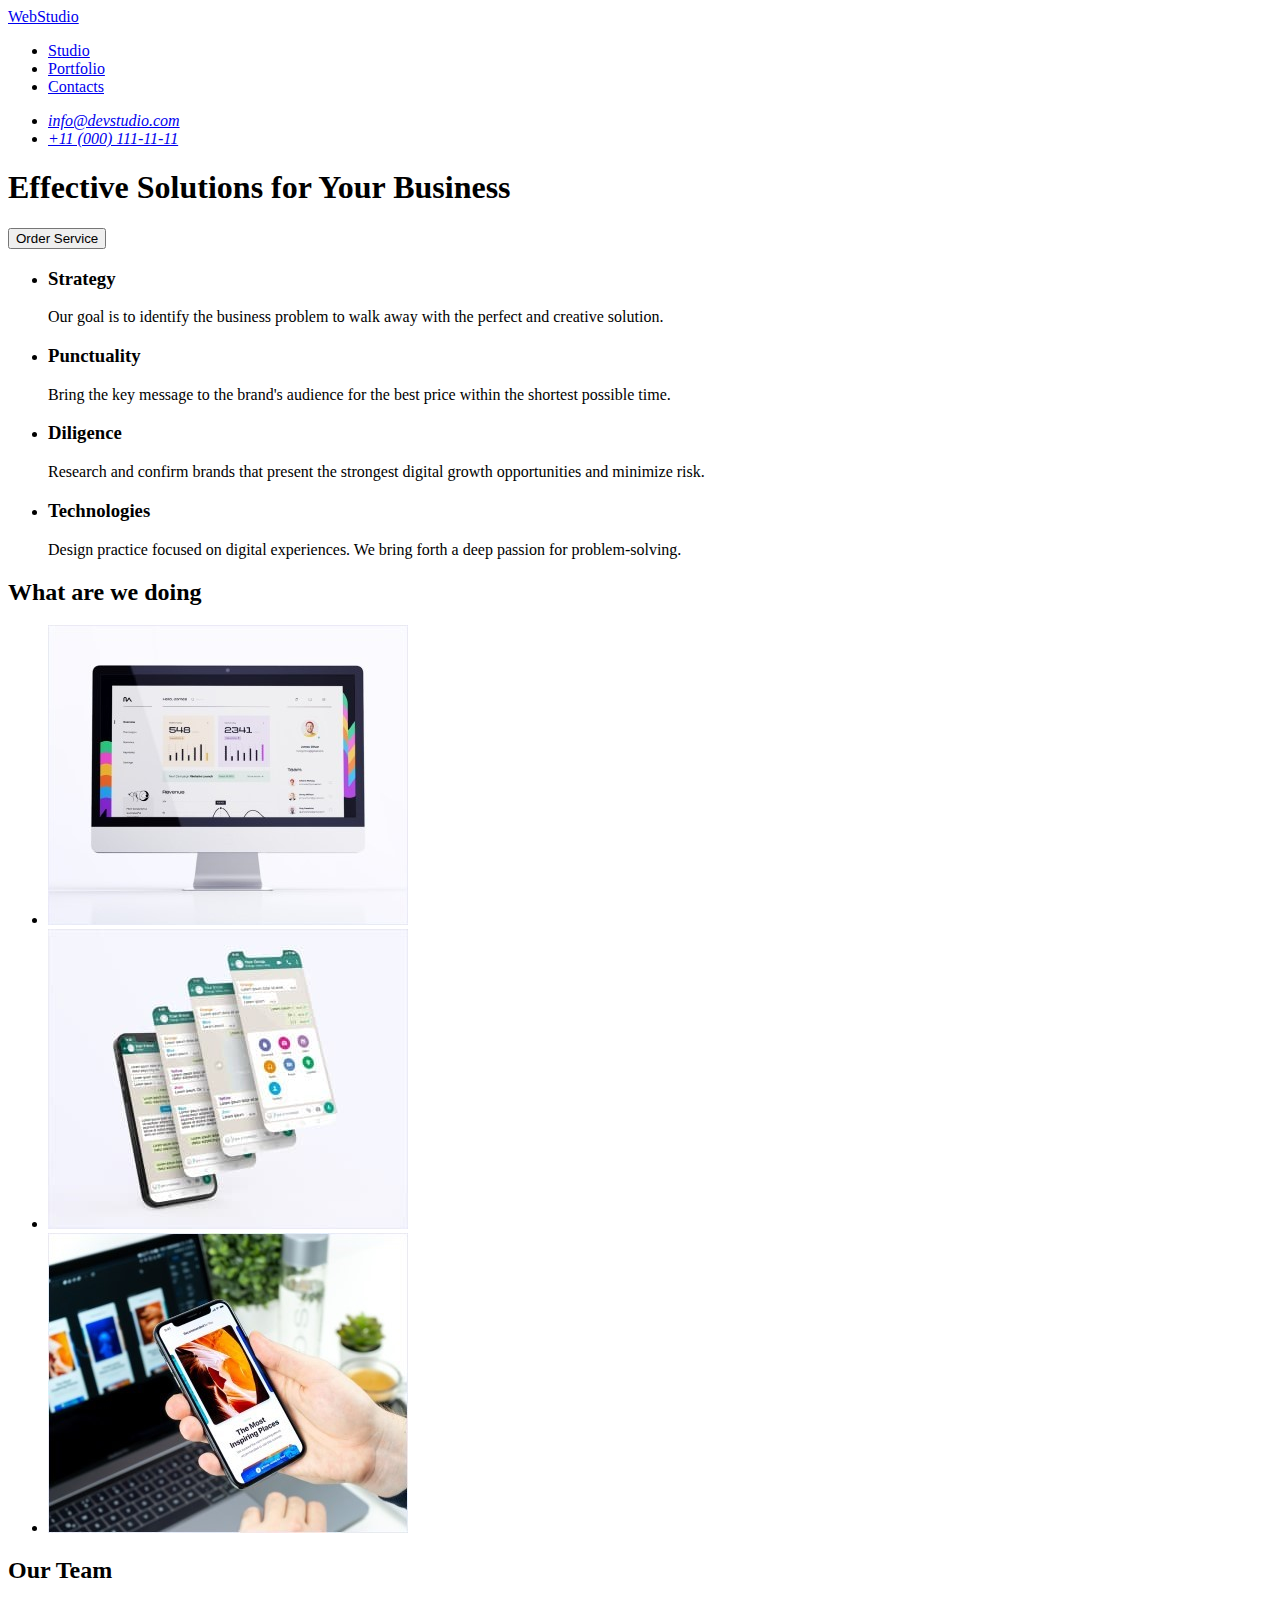
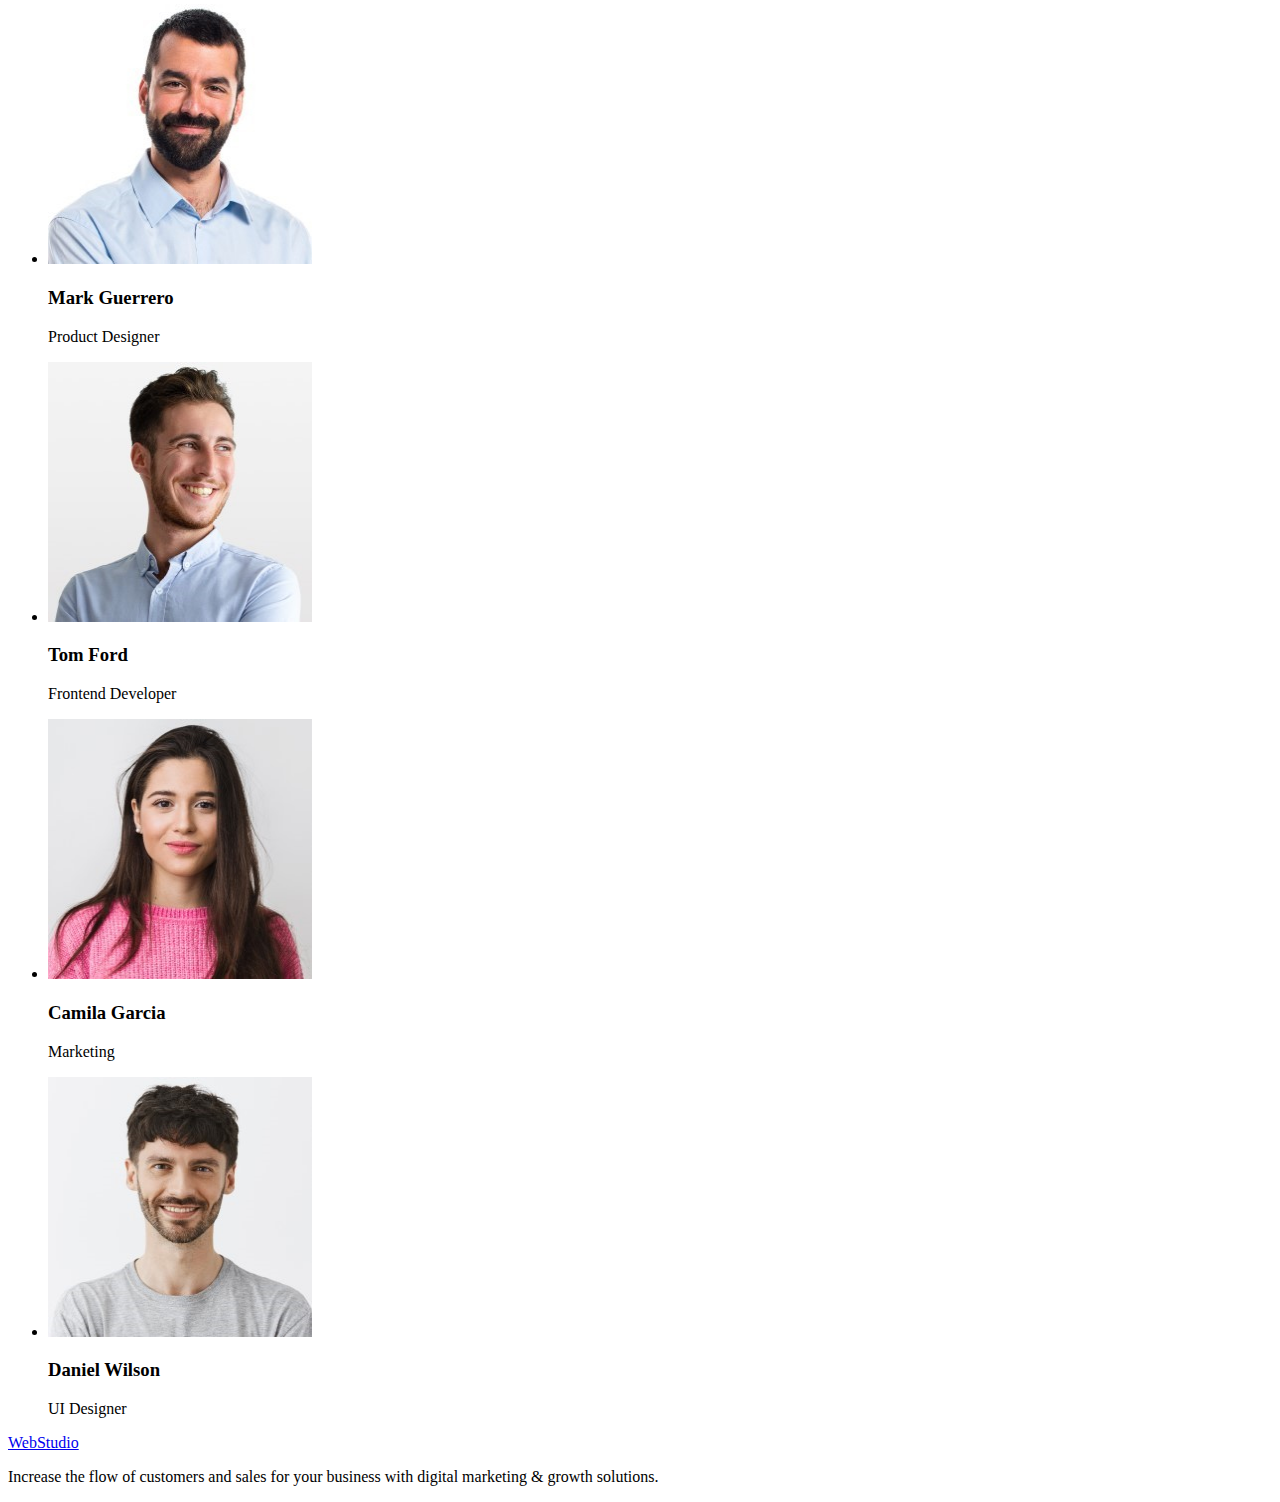
==== index.html @ 4c4ea01d "Initial commit" ====
<!DOCTYPE html>
<html lang="en">
  <head>
    <meta charset="UTF-8" />
    <meta http-equiv="X-UA-Compatible" content="IE=edge" />
    <meta name="viewport" content="width=device-width, initial-scale=1.0" />
    <title>Web Studio</title>
  </head>
  <body>
    <header>
      <nav>
        <a href="./index.html">WebStudio</a>
        <ul>
          <li><a href="Studio">Studio</a></li>
          <li><a href="Portfolio">Portfolio</a></li>
          <li><a href="Contacts">Contacts</a></li>
        </ul>
      </nav>
      <address>
        <ul>
          <li>
            <a href="mailto:info@devstudio.com">info@devstudio.com</a>
          </li>
          <li>
            <a href="tel:+110001111111">+11 (000) 111-11-11</a>
          </li>
        </ul>
      </address>
    </header>
    <main>
      <section>
        <h1>Effective Solutions for Your Business</h1>
        <button type="button">Order Service</button>
      </section>
      <section>
        <h2 hidden>features</h2>
        <ul>
          <li>
            <h3>Strategy</h3>
            <p>
              Our goal is to identify the business problem to walk away with the perfect and
              creative solution.
            </p>
          </li>
          <li>
            <h3>Punctuality</h3>
            <p>
              Bring the key message to the brand's audience for the best price within the shortest
              possible time.
            </p>
          </li>
          <li>
            <h3>Diligence</h3>
            <p>
              Research and confirm brands that present the strongest digital growth opportunities
              and minimize risk.
            </p>
          </li>
          <li>
            <h3>Technologies</h3>
            <p>
              Design practice focused on digital experiences. We bring forth a deep passion for
              problem-solving.
            </p>
          </li>
        </ul>
      </section>
      <section>
        <h2>What are we doing</h2>
        <ul>
          <li>
            <img src="./images/wedoing/we_doing1.jpg" alt="computer" width="360" height="300" />
          </li>
          <li>
            <img src="./images/wedoing/we_doing2.jpg" alt="phone" width="360" height="300" />
          </li>
          <li>
            <img
              src="./images/wedoing/we_doing3.jpg"
              alt="phone computer"
              width="360"
              height="300"
            />
          </li>
        </ul>
      </section>
      <section>
        <h2>Our Team</h2>
        <ul>
          <li>
            <img src="./images/team/mark.jpg" alt="mark" width="264" height="260" />
            <h3>Mark Guerrero</h3>
            <p>Product Designer</p>
          </li>
          <li>
            <img src="./images/team/tom.jpg" alt="tom" width="264" height="260" />
            <h3>Tom Ford</h3>
            <p>Frontend Developer</p>
          </li>
          <li>
            <img src="./images/team/camila.jpg" alt="camila" width="264" height="260" />
            <h3>Camila Garcia</h3>
            <p>Marketing</p>
          </li>
          <li>
            <img src="./images/team/daniel.jpg" alt="daniel" width="264" height="260" />
            <h3>Daniel Wilson</h3>
            <p>UI Designer</p>
          </li>
        </ul>
      </section>
    </main>
    <footer>
      <a href="./index.html">WebStudio</a>
      <p>
        Increase the flow of customers and sales for your business with digital marketing & growth
        solutions.
      </p>
    </footer>
  </body>
</html>
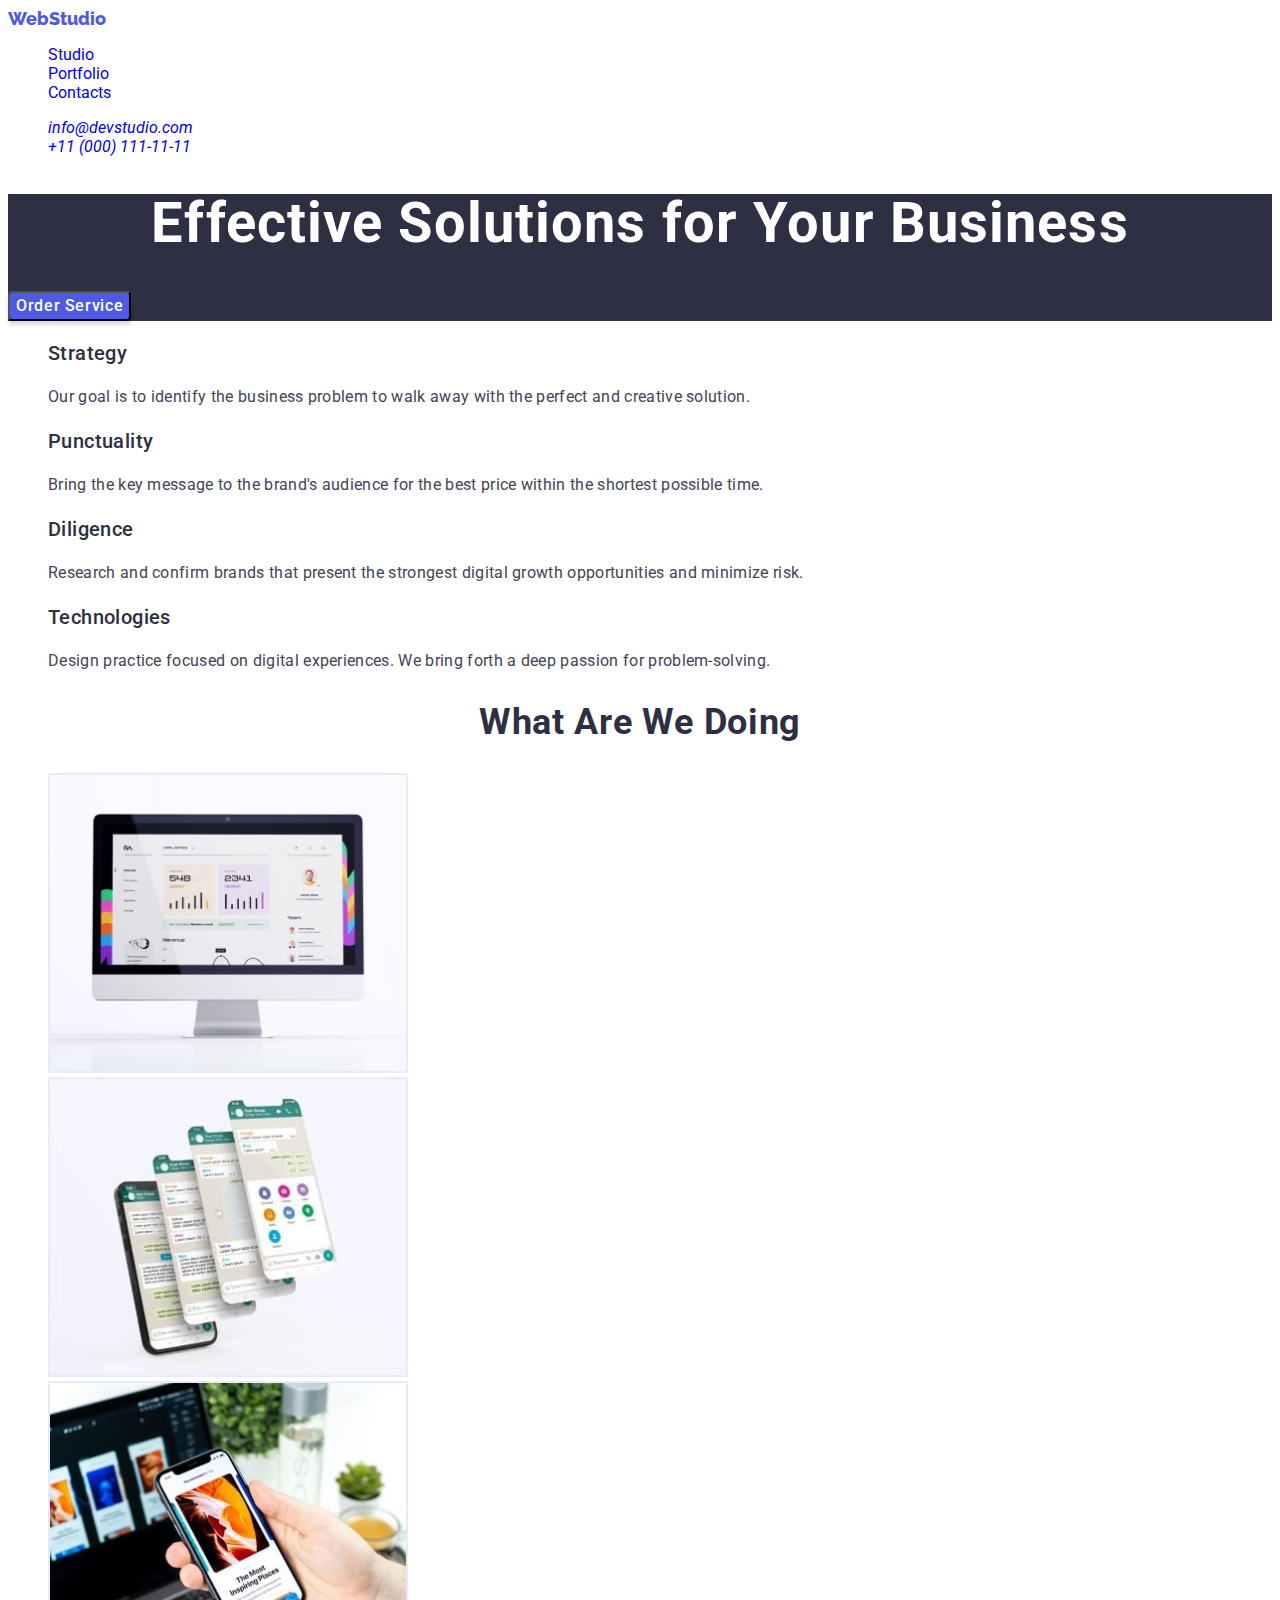
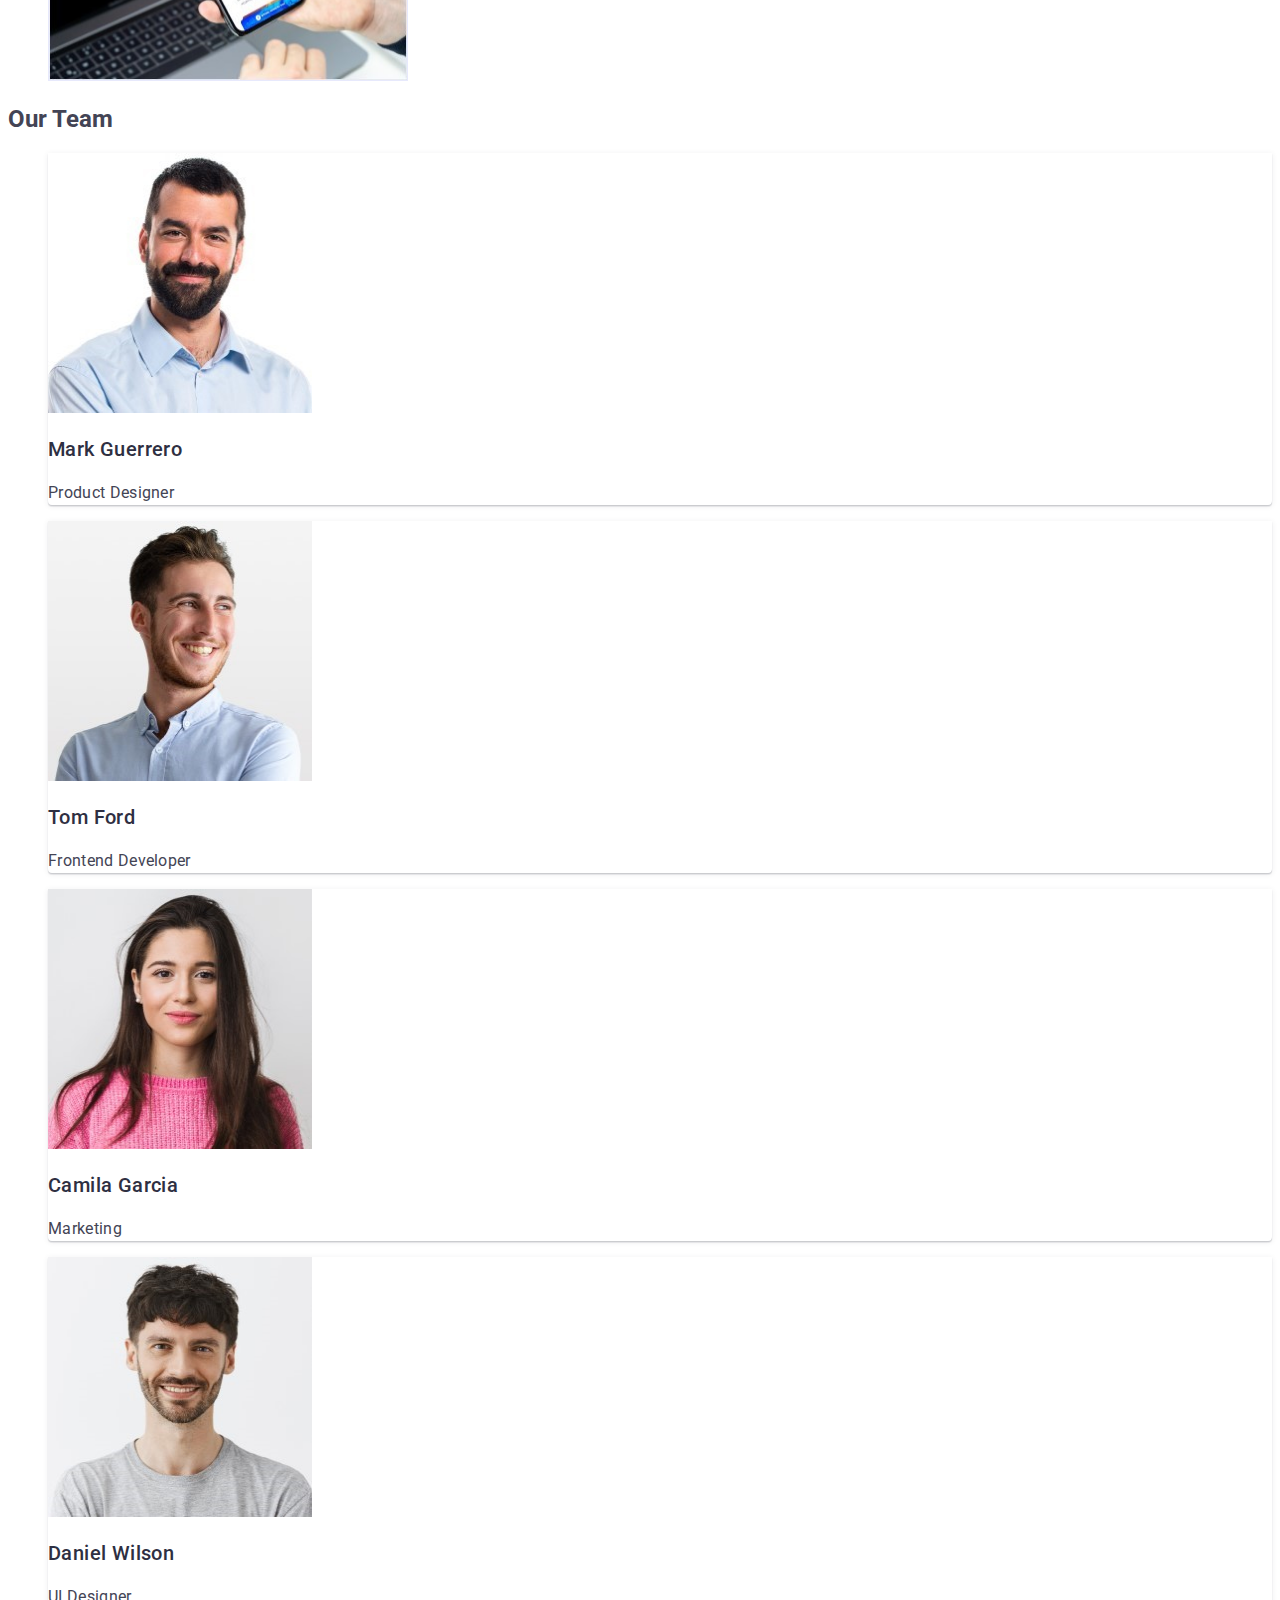
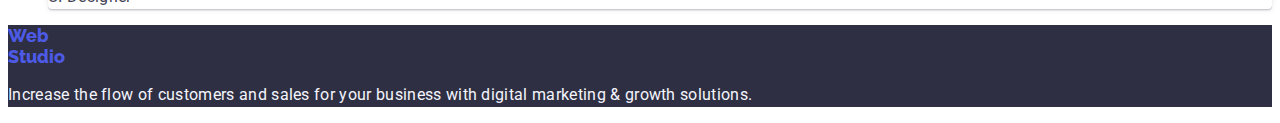
==== commit 1518e1ab: "summary" ====
--- a/index.html
+++ b/index.html
@@ -5,77 +5,102 @@
     <meta http-equiv="X-UA-Compatible" content="IE=edge" />
     <meta name="viewport" content="width=device-width, initial-scale=1.0" />
     <title>Web Studio</title>
+    <link rel="preconnect" href="https://fonts.googleapis.com" />
+    <link rel="preconnect" href="https://fonts.gstatic.com" crossorigin />
+    <link
+      href="https://fonts.googleapis.com/css2?family=Raleway:wght@800&family=Roboto:wght@400;500;700&display=swap"
+      rel="stylesheet"
+    />
+    <link rel="stylesheet" href="./css/styles.css" />
   </head>
   <body>
-    <header>
-      <nav>
-        <a href="./index.html">WebStudio</a>
-        <ul>
-          <li><a href="Studio">Studio</a></li>
-          <li><a href="Portfolio">Portfolio</a></li>
-          <li><a href="Contacts">Contacts</a></li>
+    <!-- header -->
+    <header class="page-header">
+      <nav class="page-navigation">
+        <a class="logo link" href="./index.html">WebStudio</a>
+        <ul class="menu list">
+          <li class="menu-item"><a class="menu-link link" href="Studio">Studio</a></li>
+          <li class="menu-item"><a class="menu-link link" href="Portfolio">Portfolio</a></li>
+          <li class="menu-item"><a class="menu-link link" href="Contacts">Contacts</a></li>
         </ul>
       </nav>
       <address>
-        <ul>
+        <ul class="list">
           <li>
-            <a href="mailto:info@devstudio.com">info@devstudio.com</a>
+            <a class="contact-email link" href="mailto:info@devstudio.com">info@devstudio.com</a>
           </li>
           <li>
-            <a href="tel:+110001111111">+11 (000) 111-11-11</a>
+            <a class="contact-tel link" href="tel:+110001111111">+11 (000) 111-11-11</a>
           </li>
         </ul>
       </address>
     </header>
+
     <main>
+      <!-- hero section -->
+      <section class="hero-text">
+        <h1 class="main-text">Effective Solutions for Your Business</h1>
+        <button class="order-btn" type="button">Order Service</button>
+      </section>
+      <!-- section 1 -->
       <section>
-        <h1>Effective Solutions for Your Business</h1>
-        <button type="button">Order Service</button>
-      </section>
-      <section>
-        <h2 hidden>features</h2>
-        <ul>
+        <h2 class="title" hidden>features</h2>
+        <ul class="list">
           <li>
-            <h3>Strategy</h3>
-            <p>
+            <h3 class="feature-name">Strategy</h3>
+            <p class="feature-descr">
               Our goal is to identify the business problem to walk away with the perfect and
               creative solution.
             </p>
           </li>
           <li>
-            <h3>Punctuality</h3>
-            <p>
+            <h3 class="feature-name">Punctuality</h3>
+            <p class="feature-descr">
               Bring the key message to the brand's audience for the best price within the shortest
               possible time.
             </p>
           </li>
           <li>
-            <h3>Diligence</h3>
-            <p>
+            <h3 class="feature-name">Diligence</h3>
+            <p class="feature-descr">
               Research and confirm brands that present the strongest digital growth opportunities
               and minimize risk.
             </p>
           </li>
           <li>
-            <h3>Technologies</h3>
-            <p>
+            <h3 class="feature-name">Technologies</h3>
+            <p class="feature-descr">
               Design practice focused on digital experiences. We bring forth a deep passion for
               problem-solving.
             </p>
           </li>
         </ul>
       </section>
+      <!-- section 2 -->
       <section>
-        <h2>What are we doing</h2>
-        <ul>
+        <h2 class="title">What are we doing</h2>
+        <ul class="list">
           <li>
-            <img src="./images/wedoing/we_doing1.jpg" alt="computer" width="360" height="300" />
-          </li>
-          <li>
-            <img src="./images/wedoing/we_doing2.jpg" alt="phone" width="360" height="300" />
+            <img
+              class="card-item-style"
+              src="./images/wedoing/we_doing1.jpg"
+              alt="computer"
+              width="360"
+              height="300"
+            />
           </li>
           <li>
             <img
+              class="card-item-style"
+              src="./images/wedoing/we_doing2.jpg"
+              alt="phone"
+              width="360"
+              height="300"
+            />
+          </li>
+          <li>
+            <img
+              class="card-item-style"
               src="./images/wedoing/we_doing3.jpg"
               alt="phone computer"
               width="360"
@@ -84,35 +109,39 @@
           </li>
         </ul>
       </section>
+      <!-- section 3 -->
       <section>
         <h2>Our Team</h2>
-        <ul>
-          <li>
+        <ul class="list">
+          <li class="team">
             <img src="./images/team/mark.jpg" alt="mark" width="264" height="260" />
-            <h3>Mark Guerrero</h3>
-            <p>Product Designer</p>
+            <h3 class="team-name">Mark Guerrero</h3>
+            <p class="team-position">Product Designer</p>
           </li>
-          <li>
+          <li class="team">
             <img src="./images/team/tom.jpg" alt="tom" width="264" height="260" />
-            <h3>Tom Ford</h3>
-            <p>Frontend Developer</p>
+            <h3 class="team-name">Tom Ford</h3>
+            <p class="team-position">Frontend Developer</p>
           </li>
-          <li>
+          <li class="team">
             <img src="./images/team/camila.jpg" alt="camila" width="264" height="260" />
-            <h3>Camila Garcia</h3>
-            <p>Marketing</p>
+            <h3 class="team-name">Camila Garcia</h3>
+            <p class="team-position">Marketing</p>
           </li>
-          <li>
+          <li class="team">
             <img src="./images/team/daniel.jpg" alt="daniel" width="264" height="260" />
-            <h3>Daniel Wilson</h3>
-            <p>UI Designer</p>
+            <h3 class="team-name">Daniel Wilson</h3>
+            <p class="team-position">UI Designer</p>
           </li>
         </ul>
       </section>
     </main>
-    <footer>
-      <a href="./index.html">WebStudio</a>
-      <p>
+    <!-- footer -->
+    <footer class="footer-style">
+      <a class="logo link" href="./index.html"
+        >Web<span class="logo-part-secondary link"></span>Studio</a
+      >
+      <p class="footer-content">
         Increase the flow of customers and sales for your business with digital marketing & growth
         solutions.
       </p>
--- a/css/styles.css
+++ b/css/styles.css
@@ -0,0 +1,228 @@
+.list {
+  list-style: none;
+}
+
+.link {
+  text-decoration: none;
+}
+
+button {
+  cursor: pointer;
+  font-family: inherit;
+}
+
+:root {
+  --font-family: 'Roboto', sans-serif;
+  --secondary-font-family: 'Raleway', sans-serif;
+  --main-color: #ffffff;
+  --primary-background-color-theme-dark: #2e2f42;
+  --accent-color: #404bbf;
+  --primary-text-color-theme-dark: #434455;
+  --btn-border-color: #9747ff;
+  --secondary-text-color-theme-light: #f4f4fd;
+  --btn-border-color-light: #e7e9fc;
+  --secondary-text-color-theme-dark: #4d5ae5;
+}
+body {
+  font-family: var(--font-family);
+  color: var(--primary-text-color-theme-dark);
+  background-color: var(--main-color);
+}
+
+/* Header */
+/* Logo */
+.logo {
+  font-family: 'Raleway', sans-serif;
+  font-weight: 800;
+  font-size: 18px;
+  line-height: 1.17;
+  color: var(--secondary-text-color-theme-dark);
+}
+.logo-part {
+  font-family: 'Raleway', sans-serif;
+  font-weight: 800;
+  font-size: 18px;
+  line-height: 1.17;
+  color: var(--primary-background-color-theme-dark);
+}
+.menu-list-item {
+  font-weight: 500;
+  font-size: 16px;
+  line-height: 1.5;
+  letter-spacing: 0.02em;
+  color: var(--primary-background-color-theme-dark);
+  box-sizing: border-box;
+  width: 110px;
+  height: 164px;
+  border: 1px dashed var(--btn-border-color);
+  border-radius: 5px;
+}
+.menu-list-item:hover,
+.menu-list-item:focus {
+  color: var(--accent-color);
+}
+.contact-item-list {
+  font-style: normal;
+}
+.contact-item {
+  font-style: normal;
+  font-weight: 400;
+  font-size: 16px;
+  line-height: 1.5;
+  letter-spacing: 0.02em;
+  color: var(--primary-text-color-theme-dark);
+  box-sizing: border-box;
+  width: 193px;
+  height: 108px;
+  border: 1px dashed var(--btn-border-color);
+  border-radius: 5px;
+}
+.contact-item:hover,
+.contact-item:focus {
+  color: var(--accent-color);
+}
+
+/* Main Studio*/
+.hero-text {
+  background-color: var(--primary-background-color-theme-dark);
+}
+.main-text {
+  font-weight: 700;
+  font-size: 56px;
+  line-height: 1.07;
+  text-align: center;
+  letter-spacing: 0.02em;
+  color: var(--main-color);
+}
+.order-btn {
+  font-family: inherit;
+  font-weight: 500;
+  font-size: 16px;
+  line-height: 1.5;
+  display: flex;
+  align-items: center;
+  letter-spacing: 0.04em;
+  color: var(--main-color);
+  background-color: var(--secondary-text-color-theme-dark);
+  box-shadow: 0px 4px 4px rgba(0, 0, 0, 0.15);
+  border-radius: 4px;
+}
+.order-btn:hover,
+.order-btn:focus {
+  background-color: var(--accent-color);
+}
+/* Section 1 */
+.feature-name {
+  font-weight: 500;
+  font-size: 20px;
+  line-height: 1.2;
+  letter-spacing: 0.02em;
+  color: var(--primary-background-color-theme-dark);
+}
+.feature-descr {
+  font-size: 16px;
+  line-height: 1.5;
+  letter-spacing: 0.02em;
+  color: var(--primary-text-color-theme-dark);
+}
+
+/* Section 2 */
+.team-card {
+  background-color: var(--secondary-text-color-theme-light);
+}
+.title {
+  font-weight: 700;
+  font-size: 36px;
+  line-height: 1.11;
+  text-align: center;
+  letter-spacing: 0.02em;
+  text-transform: capitalize;
+  color: var(--primary-background-color-theme-dark);
+}
+.card-item-style {
+  box-sizing: border-box;
+  border: 1px solid var(--btn-border-color-light);
+}
+
+/* Section 3 */
+.team {
+  background-color: var(--main-color);
+  box-shadow: 0px 1px 6px rgba(46, 47, 66, 0.08), 0px 1px 1px rgba(46, 47, 66, 0.16),
+    0px 2px 1px rgba(46, 47, 66, 0.08);
+  border-radius: 0px 0px 4px 4px;
+}
+.team-name {
+  font-weight: 500;
+  font-size: 20px;
+  line-height: 1.2;
+  letter-spacing: 0.02em;
+  color: var(--primary-background-color-theme-dark);
+}
+.team-position {
+  font-size: 16px;
+  line-height: 1.5;
+  letter-spacing: 0.02em;
+  color: var(--primary-text-color-theme-dark);
+}
+
+/* Footer */
+.footer-style {
+  background-color: var(--primary-background-color-theme-dark);
+}
+.footer-content {
+  font-weight: 400;
+  font-size: 16px;
+  line-height: 1.5;
+  letter-spacing: 0.02em;
+  color: var(--secondary-text-color-theme-light);
+}
+.logo-part-secondary {
+  font-family: 'Raleway';
+  font-weight: 800;
+  font-size: 18px;
+  line-height: 1.17;
+  display: flex;
+  align-items: center;
+  letter-spacing: 0.03em;
+  text-transform: uppercase;
+  color: var(--secondary-text-color-theme-light);
+}
+/* Main portfolio */
+
+.main-nav {
+  font-weight: 500;
+  font-size: 16px;
+  line-height: 1.5;
+  display: flex;
+  align-items: center;
+  text-align: center;
+  letter-spacing: 0.04em;
+  color: var(--secondary-text-color-theme-dark);
+  box-sizing: border-box;
+  background-color: var(--secondary-text-color-theme-light);
+  border: 1px solid var(--btn-border-color-light);
+  border-radius: 4px;
+}
+.first-nav-btn:hover,
+.first-nav-btn:focus {
+  background-color: var(--accent-color);
+  color: var(--main-color);
+}
+.card-desc {
+  font-weight: 500;
+  font-size: 20px;
+  line-height: 1.2;
+  letter-spacing: 0.02em;
+  color: var(--primary-background-color-theme-dark);
+}
+.card-link {
+  font-size: 16px;
+  line-height: 1.5;
+  letter-spacing: 0.02em;
+  color: var(--primary-text-color-theme-dark);
+}
+.card-style {
+  box-sizing: border-box;
+  background-color: var(--main-color);
+  border: 1px solid var(--btn-border-color-light);
+}
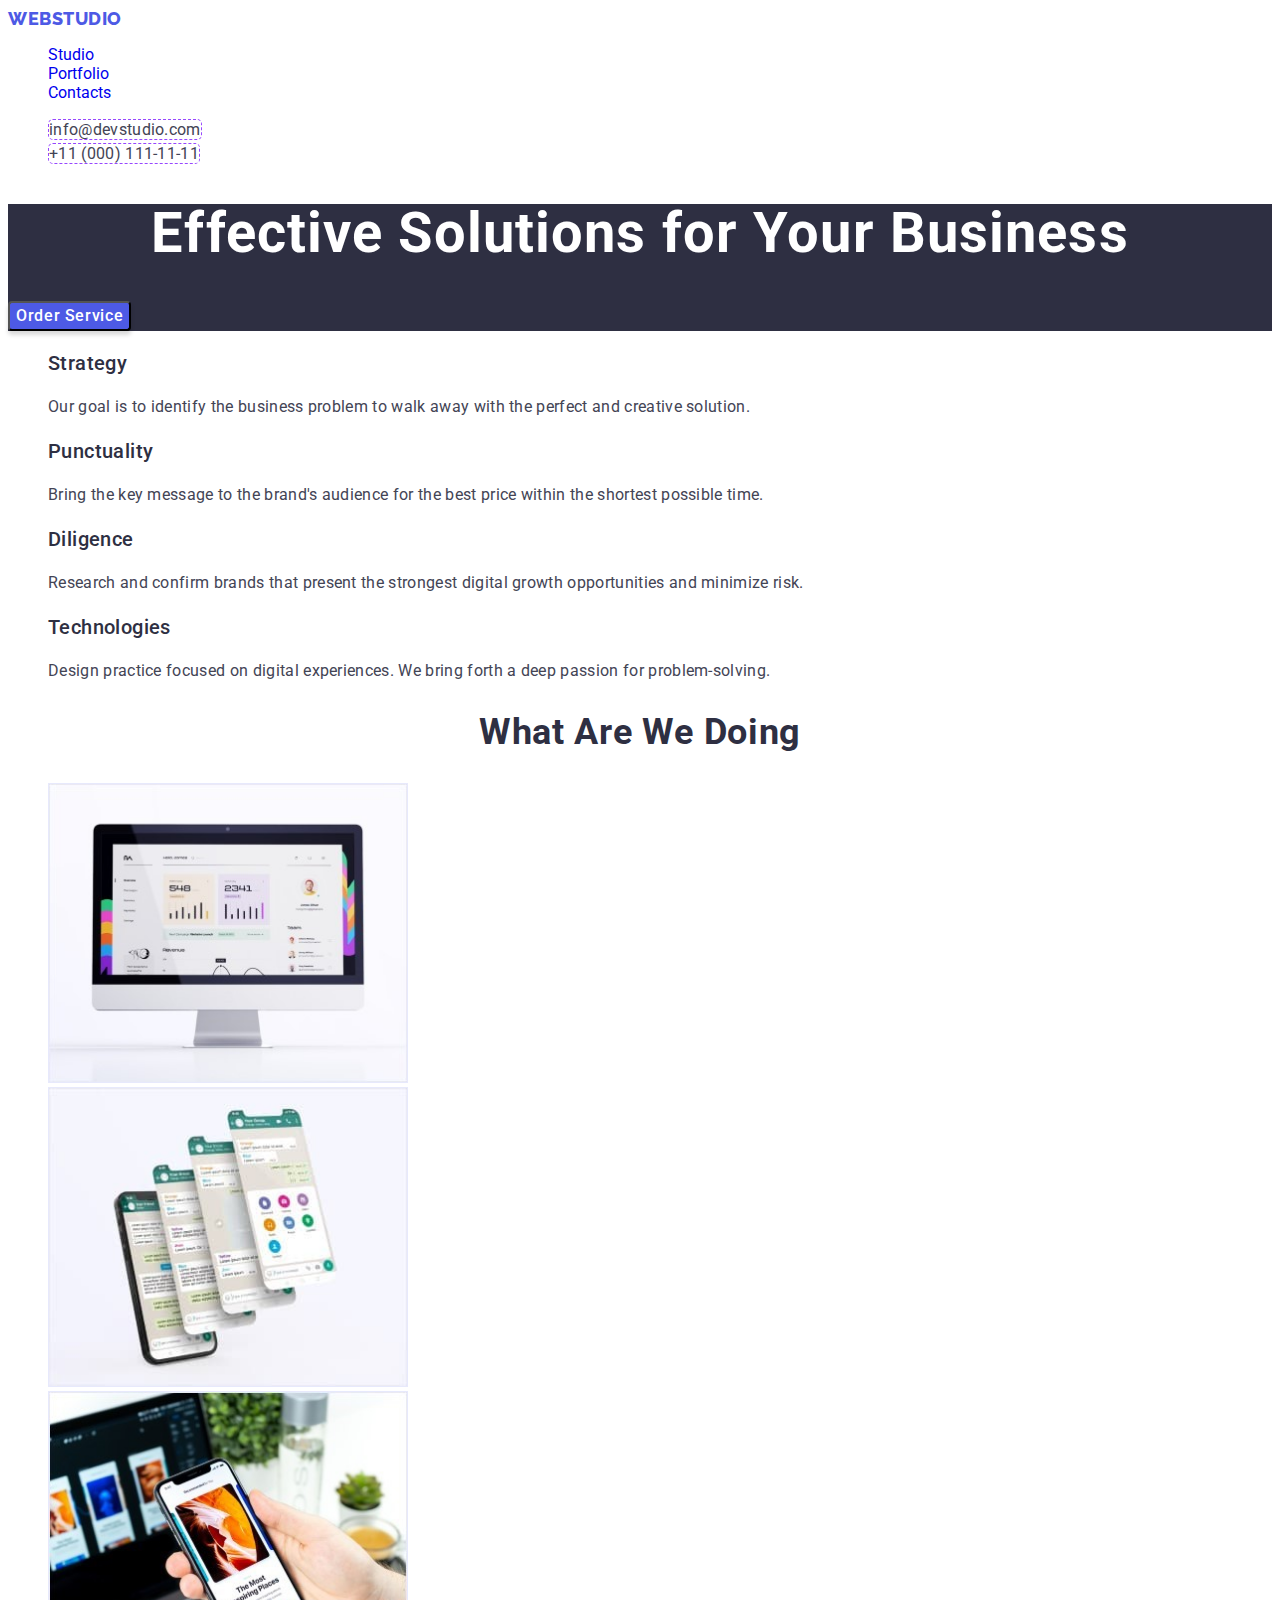
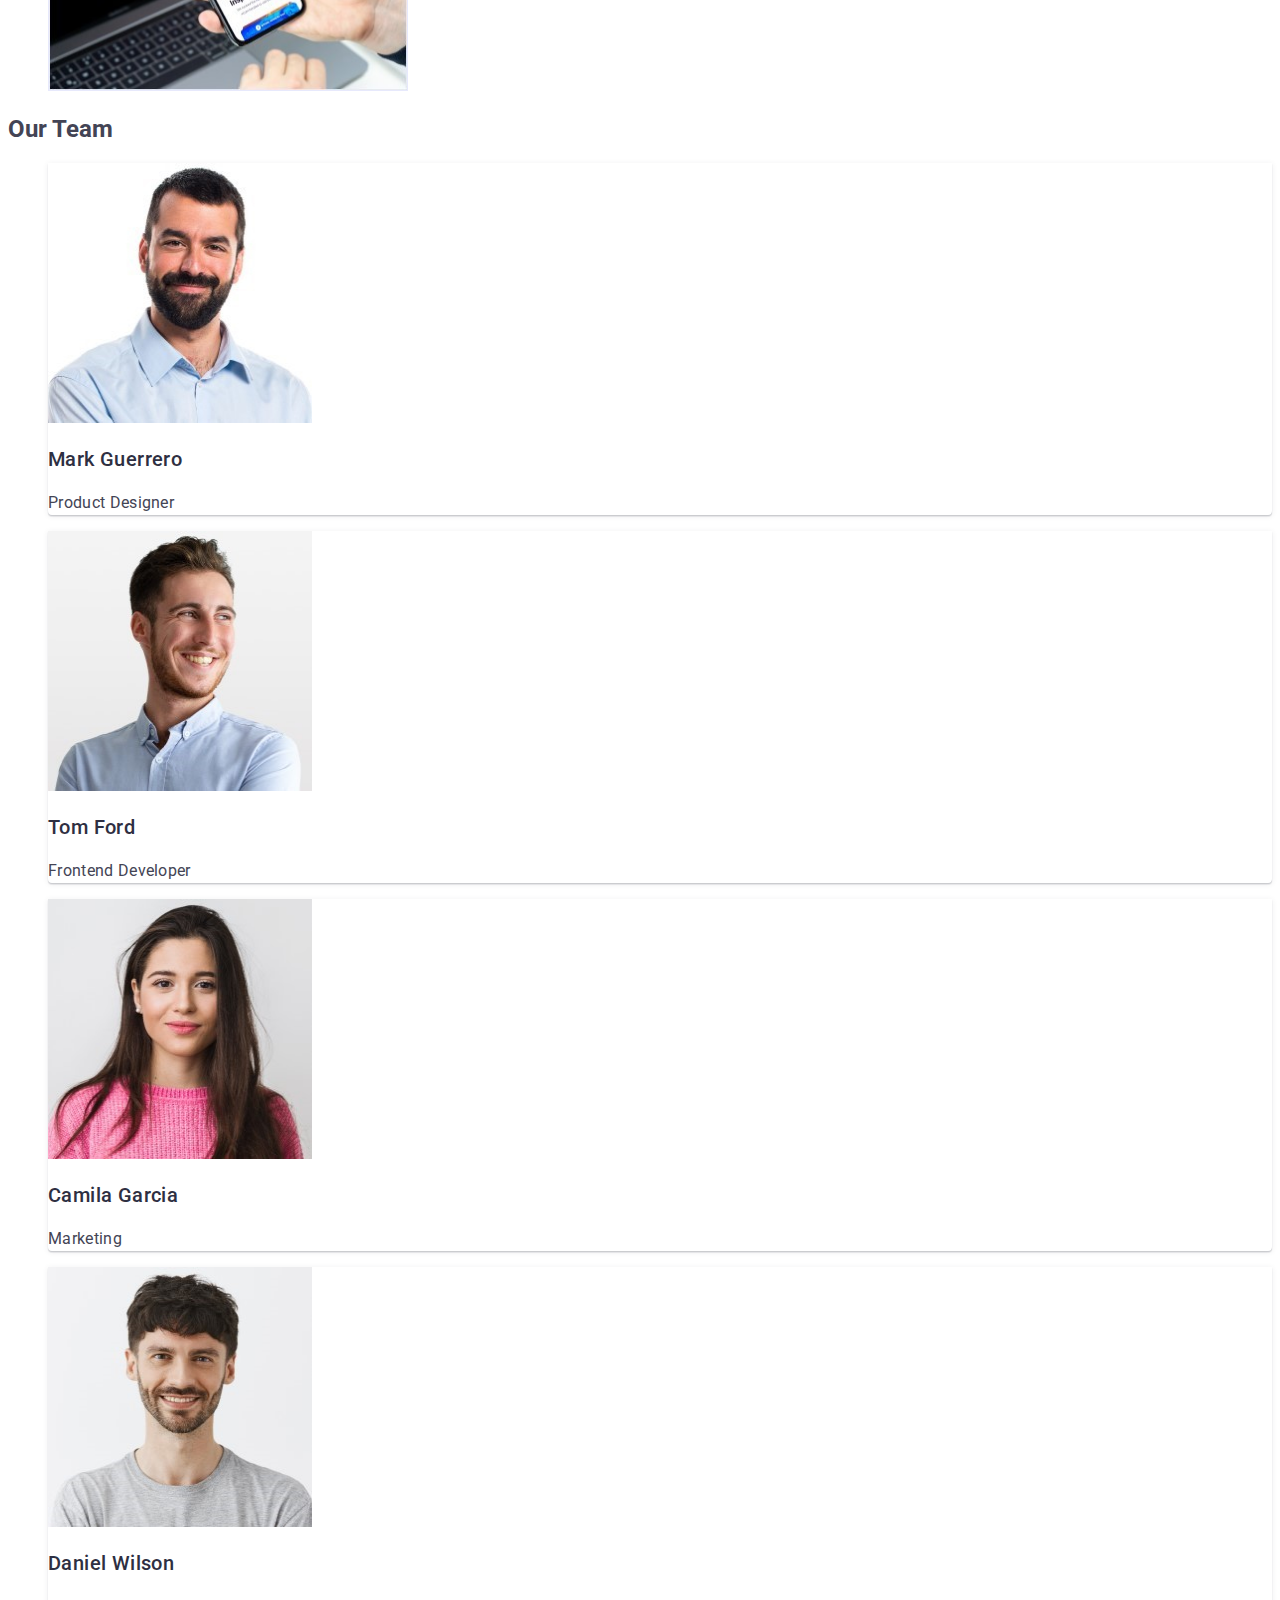
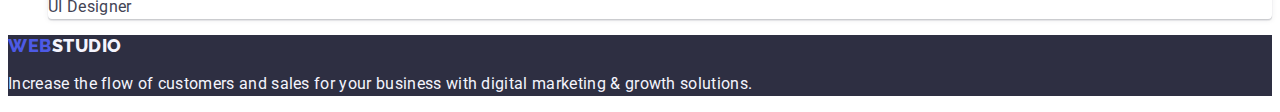
==== commit 32aa97ee: "Summary" ====
--- a/index.html
+++ b/index.html
@@ -11,7 +11,7 @@
       href="https://fonts.googleapis.com/css2?family=Raleway:wght@800&family=Roboto:wght@400;500;700&display=swap"
       rel="stylesheet"
     />
-    <link rel="stylesheet" href="./css/styles.css" />
+    <link rel="stylesheet" href="./css/styles.css"/>
   </head>
   <body>
     <!-- header -->
@@ -19,18 +19,18 @@
       <nav class="page-navigation">
         <a class="logo link" href="./index.html">WebStudio</a>
         <ul class="menu list">
-          <li class="menu-item"><a class="menu-link link" href="Studio">Studio</a></li>
-          <li class="menu-item"><a class="menu-link link" href="Portfolio">Portfolio</a></li>
-          <li class="menu-item"><a class="menu-link link" href="Contacts">Contacts</a></li>
+          <li><a class="menu-link link" href="Studio">Studio</a></li>
+          <li><a class="menu-link link" href="Portfolio">Portfolio</a></li>
+          <li><a class="menu-link link" href="Contacts">Contacts</a></li>
         </ul>
       </nav>
-      <address>
+      <address class="contact-item-list">
         <ul class="list">
           <li>
-            <a class="contact-email link" href="mailto:info@devstudio.com">info@devstudio.com</a>
+            <a class="contact-item link" href="mailto:info@devstudio.com">info@devstudio.com</a>
           </li>
           <li>
-            <a class="contact-tel link" href="tel:+110001111111">+11 (000) 111-11-11</a>
+            <a class="contact-item link" href="tel:+110001111111">+11 (000) 111-11-11</a>
           </li>
         </ul>
       </address>
@@ -44,7 +44,7 @@
       </section>
       <!-- section 1 -->
       <section>
-        <h2 class="title" hidden>features</h2>
+        <h2 class="title" hidden>Features</h2>
         <ul class="list">
           <li>
             <h3 class="feature-name">Strategy</h3>
@@ -139,7 +139,7 @@
     <!-- footer -->
     <footer class="footer-style">
       <a class="logo link" href="./index.html"
-        >Web<span class="logo-part-secondary link"></span>Studio</a
+        >Web<span class="logo-part-secondary link">Studio</span></a
       >
       <p class="footer-content">
         Increase the flow of customers and sales for your business with digital marketing & growth
--- a/css/styles.css
+++ b/css/styles.css
@@ -1,16 +1,3 @@
-.list {
-  list-style: none;
-}
-
-.link {
-  text-decoration: none;
-}
-
-button {
-  cursor: pointer;
-  font-family: inherit;
-}
-
 :root {
   --font-family: 'Roboto', sans-serif;
   --secondary-font-family: 'Raleway', sans-serif;
@@ -21,30 +8,52 @@
   --btn-border-color: #9747ff;
   --secondary-text-color-theme-light: #f4f4fd;
   --btn-border-color-light: #e7e9fc;
-  --secondary-text-color-theme-dark: #4d5ae5;
-}
+  --secondary-text-color-theme-dark: #4d5ae5;}
+
 body {
   font-family: var(--font-family);
   color: var(--primary-text-color-theme-dark);
   background-color: var(--main-color);
 }
-
-/* Header */
-/* Logo */
+.list {
+  list-style: none;
+}
+
+.link {
+  text-decoration: none;
+}
+
+button {
+  cursor: pointer;
+  font-family: inherit;
+}
+
+/* header */
+/* logo */
 .logo {
   font-family: 'Raleway', sans-serif;
   font-weight: 800;
   font-size: 18px;
   line-height: 1.17;
+  display: flex;
+  align-items: center;
+  letter-spacing: 0.03em;
+  text-transform: uppercase;
   color: var(--secondary-text-color-theme-dark);
 }
+
 .logo-part {
   font-family: 'Raleway', sans-serif;
   font-weight: 800;
   font-size: 18px;
   line-height: 1.17;
-  color: var(--primary-background-color-theme-dark);
-}
+  display: flex;
+  align-items: center;
+  letter-spacing: 0.03em;
+  text-transform: uppercase;
+  color: var(--primary-background-color-theme-dark);
+}
+
 .menu-list-item {
   font-weight: 500;
   font-size: 16px;
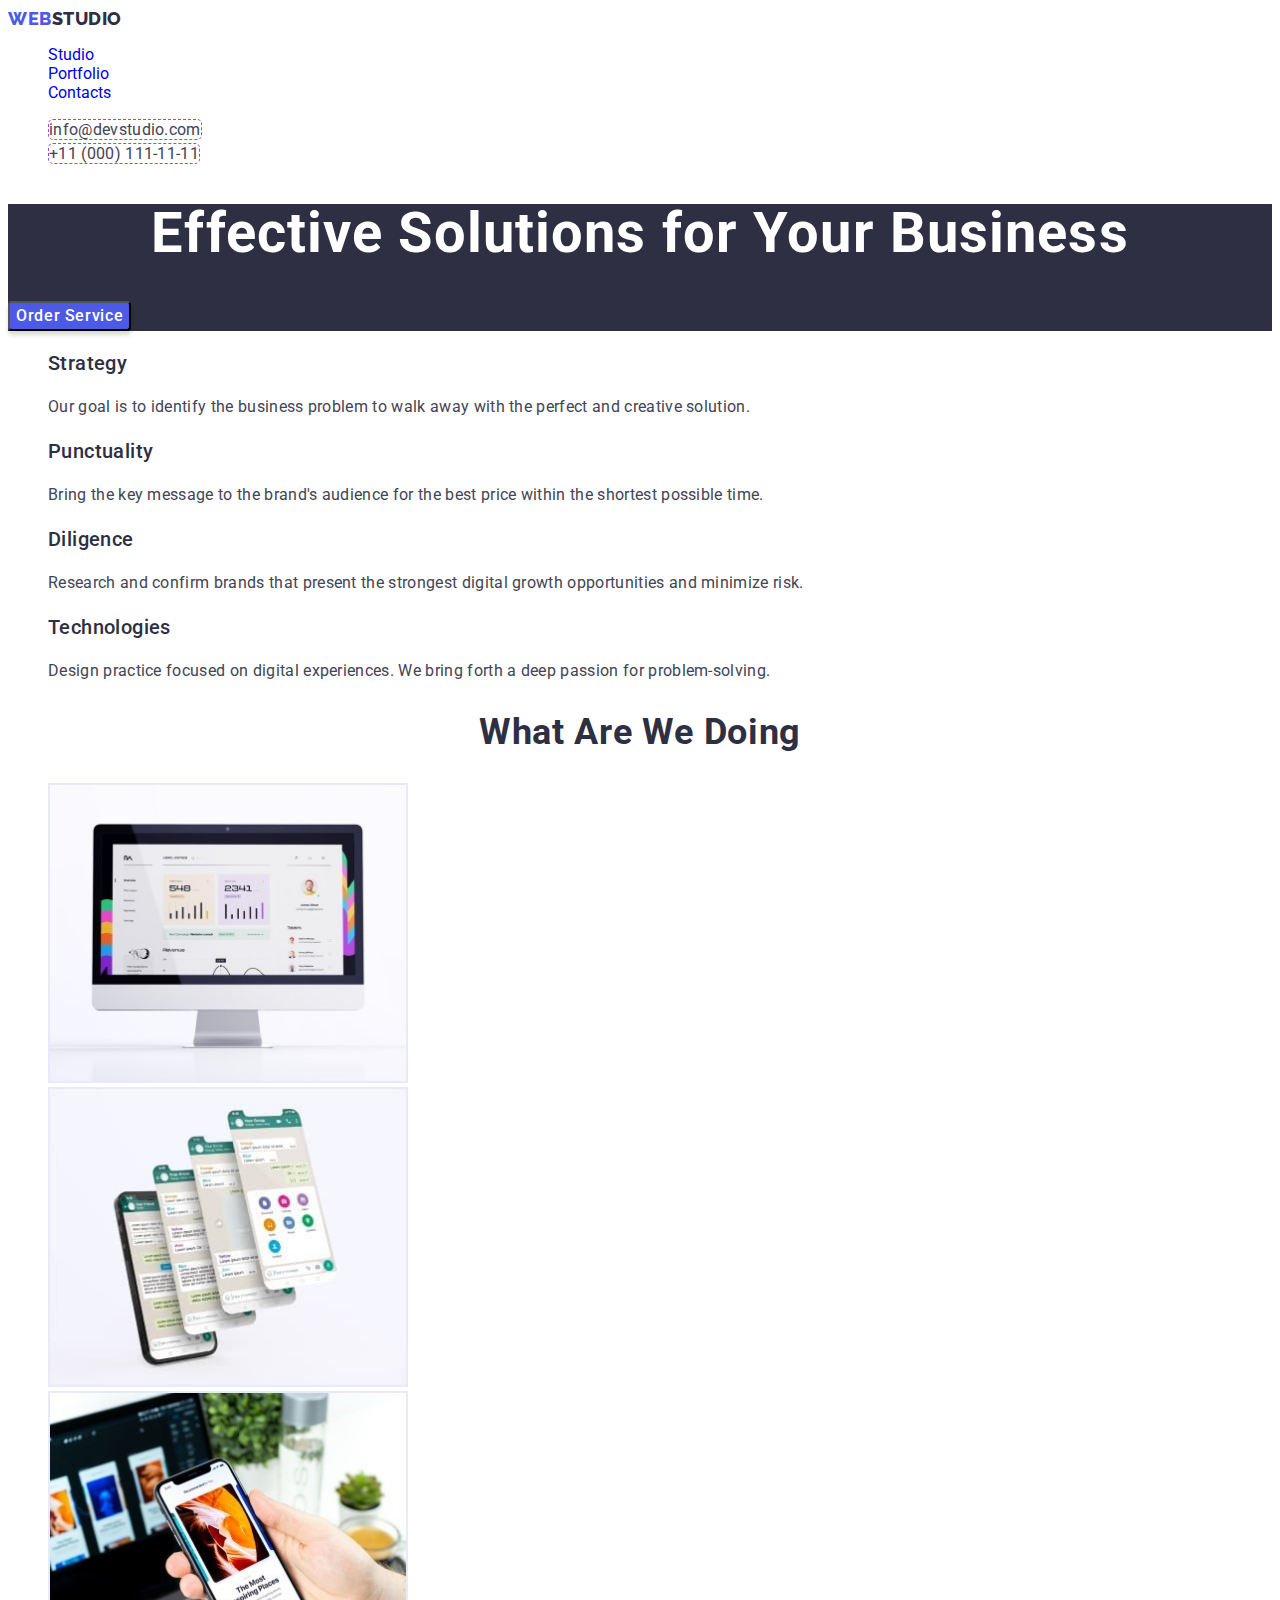
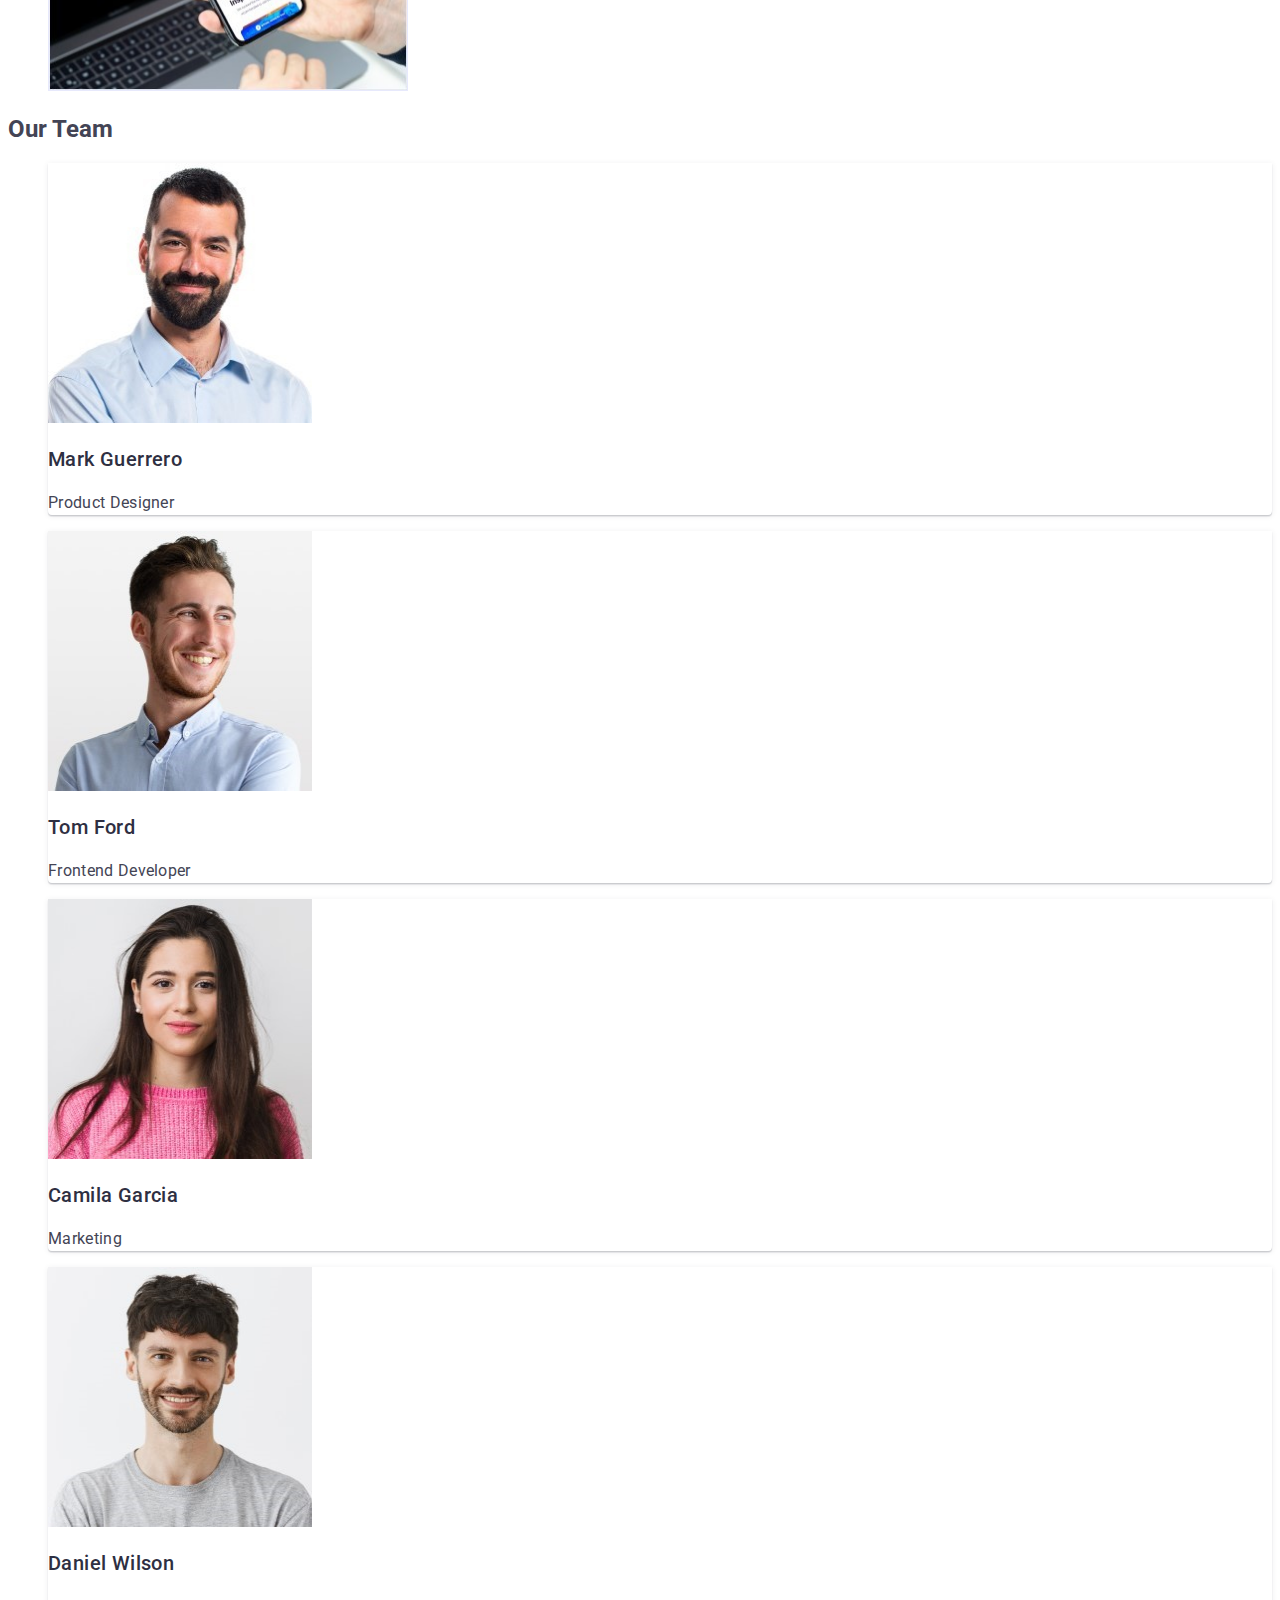
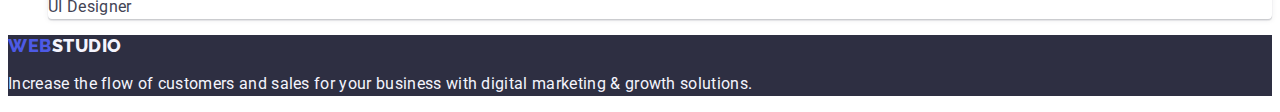
==== commit ab582f38: "summary" ====
--- a/index.html
+++ b/index.html
@@ -17,7 +17,7 @@
     <!-- header -->
     <header class="page-header">
       <nav class="page-navigation">
-        <a class="logo link" href="./index.html">WebStudio</a>
+        <a class="logo link" href="./index.html">Web<span class="logo-part link">Studio</span></a>
         <ul class="menu list">
           <li><a class="menu-link link" href="Studio">Studio</a></li>
           <li><a class="menu-link link" href="Portfolio">Portfolio</a></li>
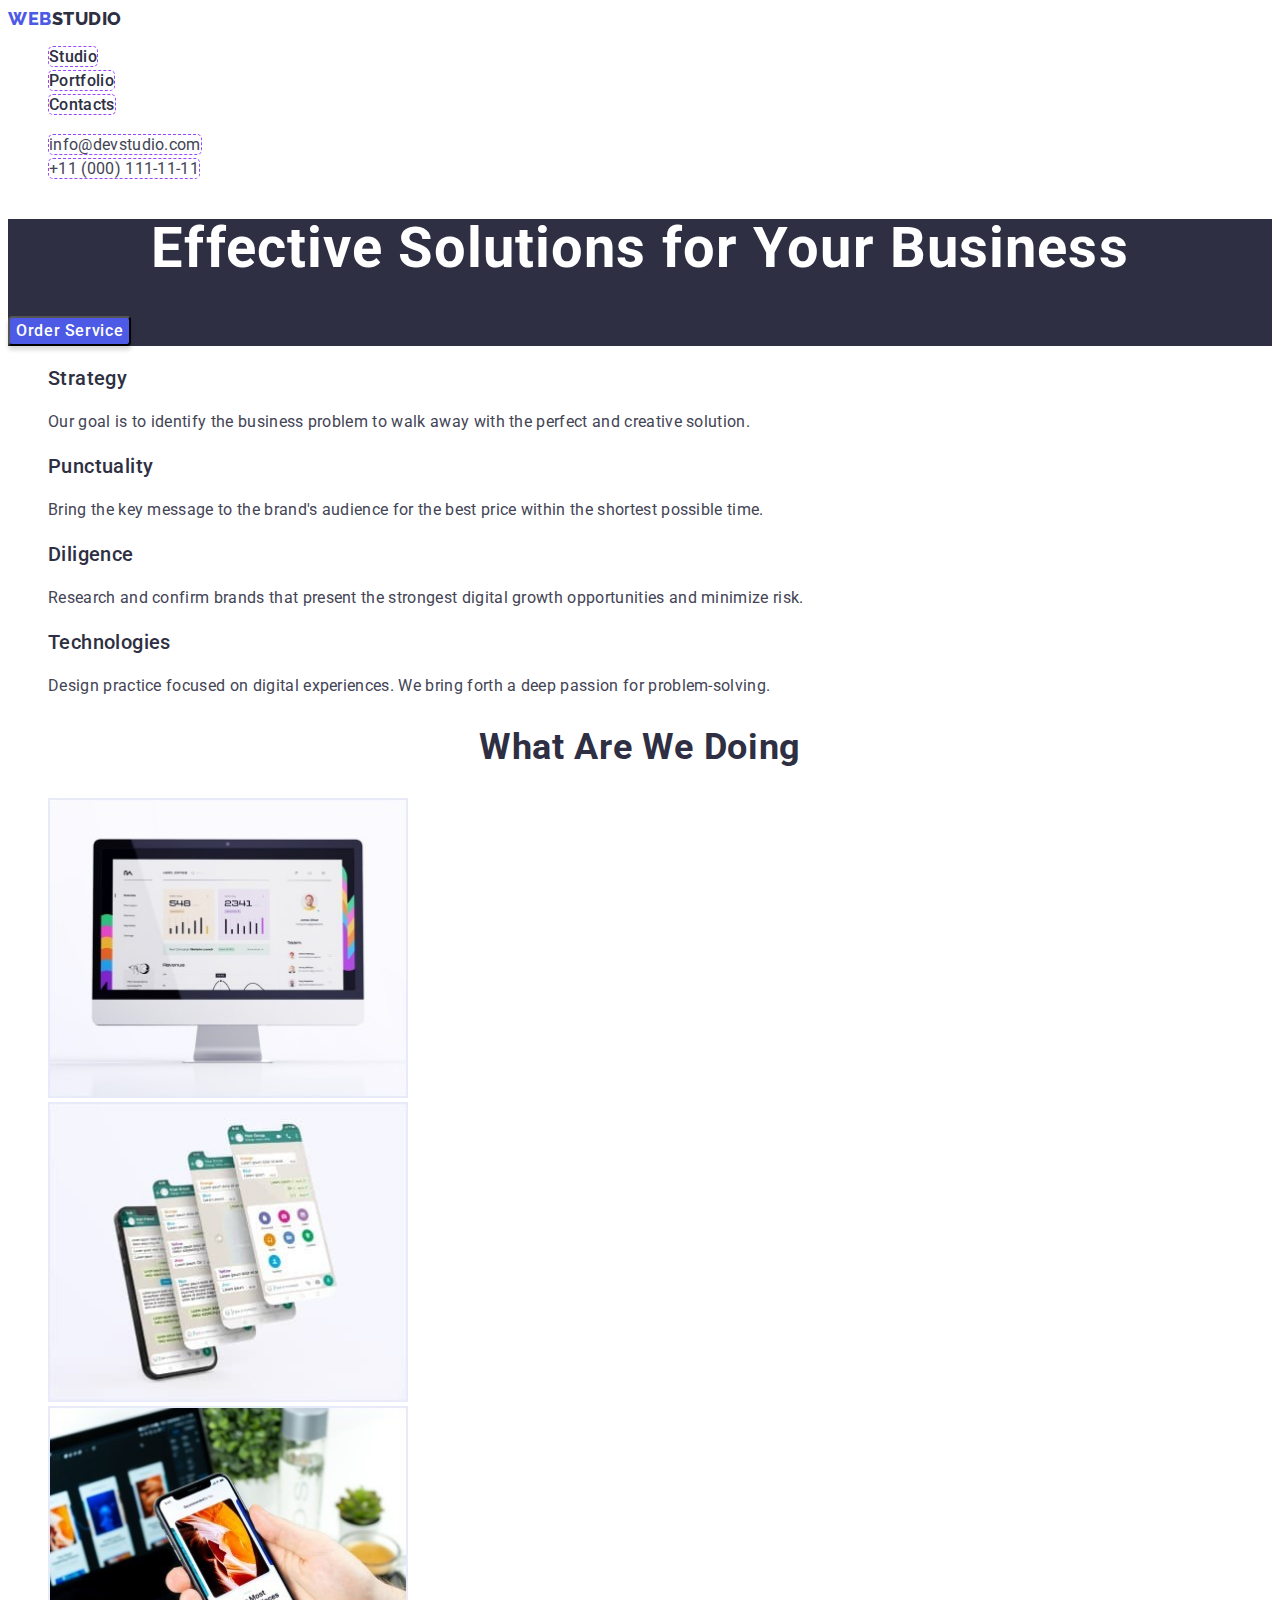
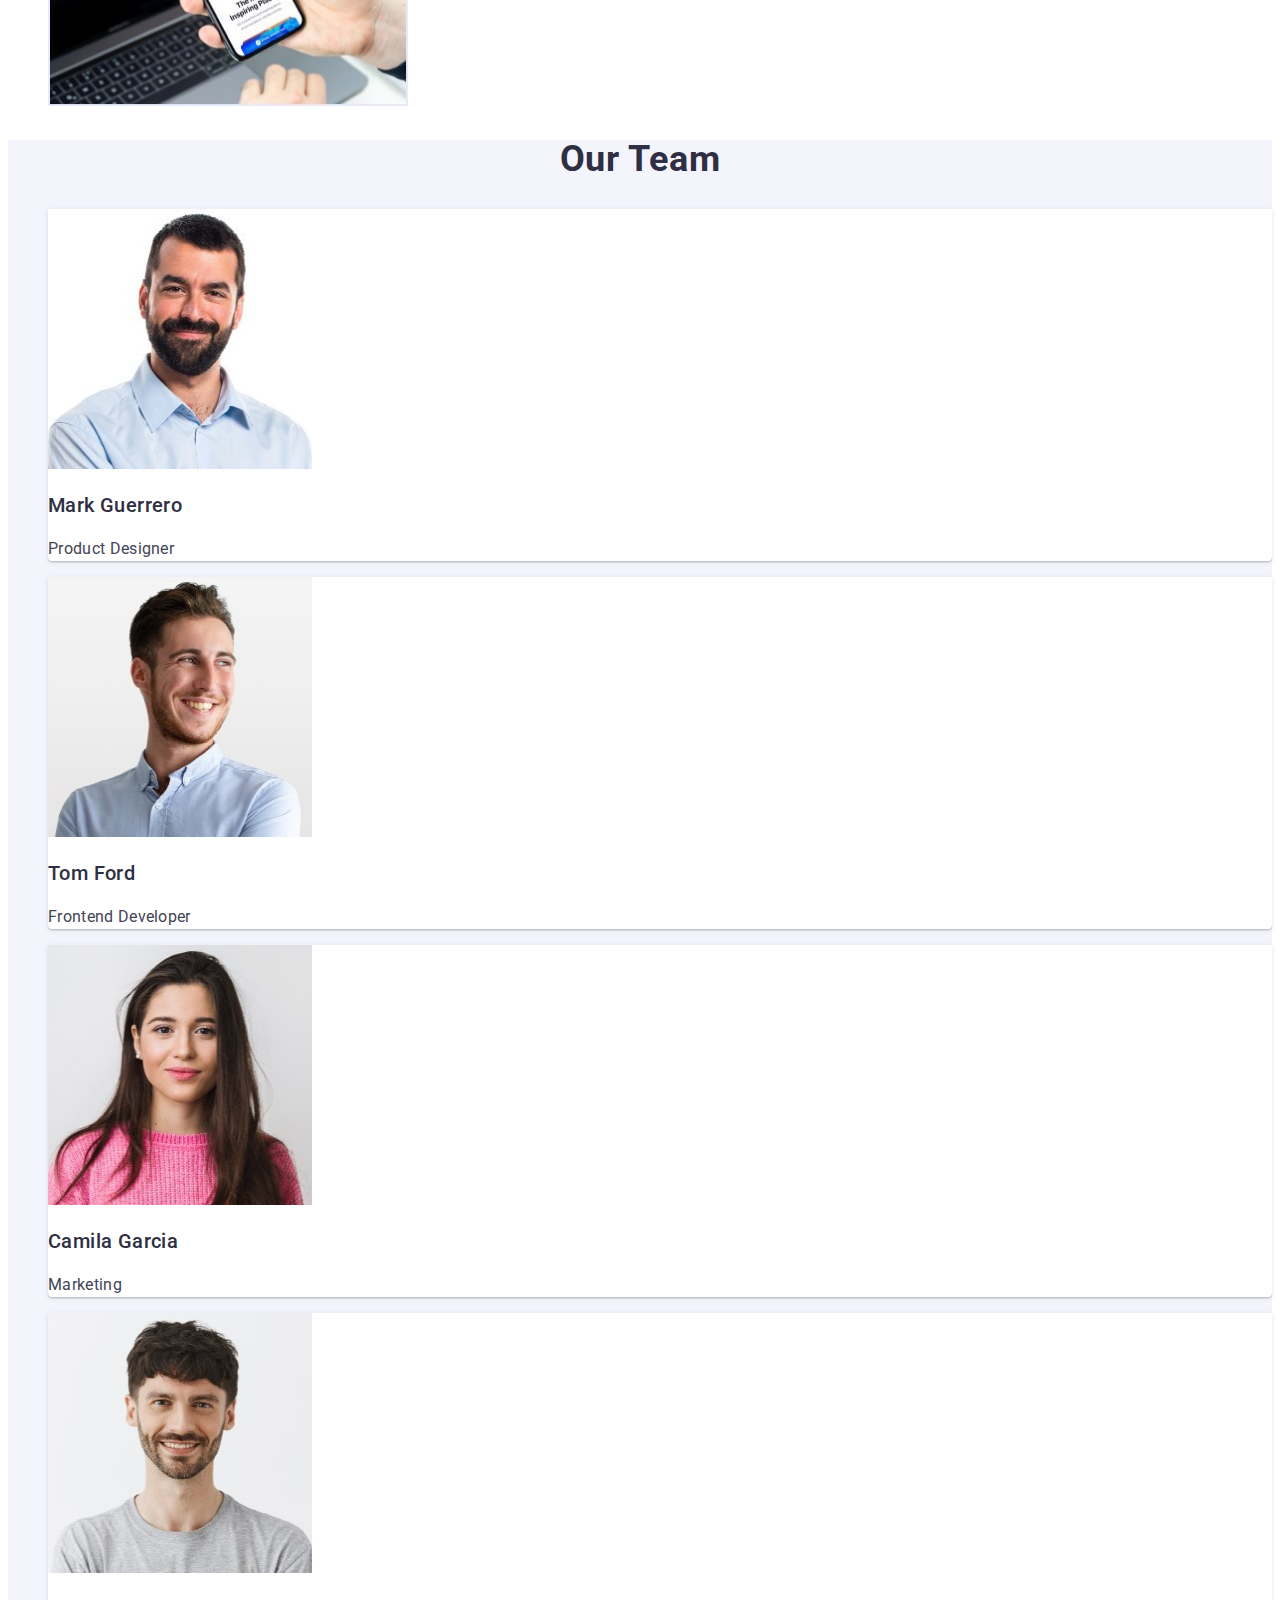
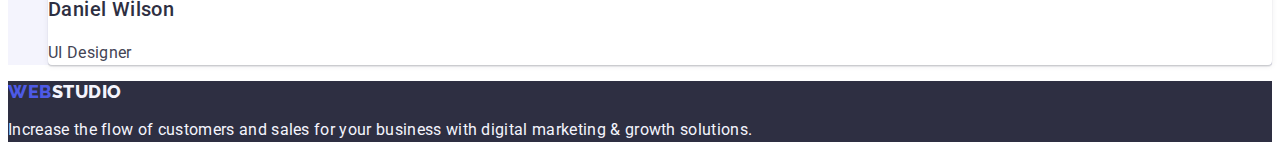
==== commit 8ebbe3f9: "fin" ====
--- a/index.html
+++ b/index.html
@@ -16,12 +16,12 @@
   <body>
     <!-- header -->
     <header class="page-header">
-      <nav class="page-navigation">
-        <a class="logo link" href="./index.html">Web<span class="logo-part link">Studio</span></a>
+      <nav>
+        <a class="logo link" href="./index.html">Web <span class="logo-part link">Studio</span> </a>
         <ul class="menu list">
-          <li><a class="menu-link link" href="Studio">Studio</a></li>
-          <li><a class="menu-link link" href="Portfolio">Portfolio</a></li>
-          <li><a class="menu-link link" href="Contacts">Contacts</a></li>
+          <li><a class="menu-list-item link" href="./index.html">Studio</a></li>
+          <li><a class="menu-list-item link" href="./portfolio.html">Portfolio</a></li>
+          <li><a class="menu-list-item link" href="">Contacts</a></li>
         </ul>
       </nav>
       <address class="contact-item-list">
@@ -110,8 +110,8 @@
         </ul>
       </section>
       <!-- section 3 -->
-      <section>
-        <h2>Our Team</h2>
+      <section class="team-card">
+        <h2 class="title">Our Team</h2>
         <ul class="list">
           <li class="team">
             <img src="./images/team/mark.jpg" alt="mark" width="264" height="260" />
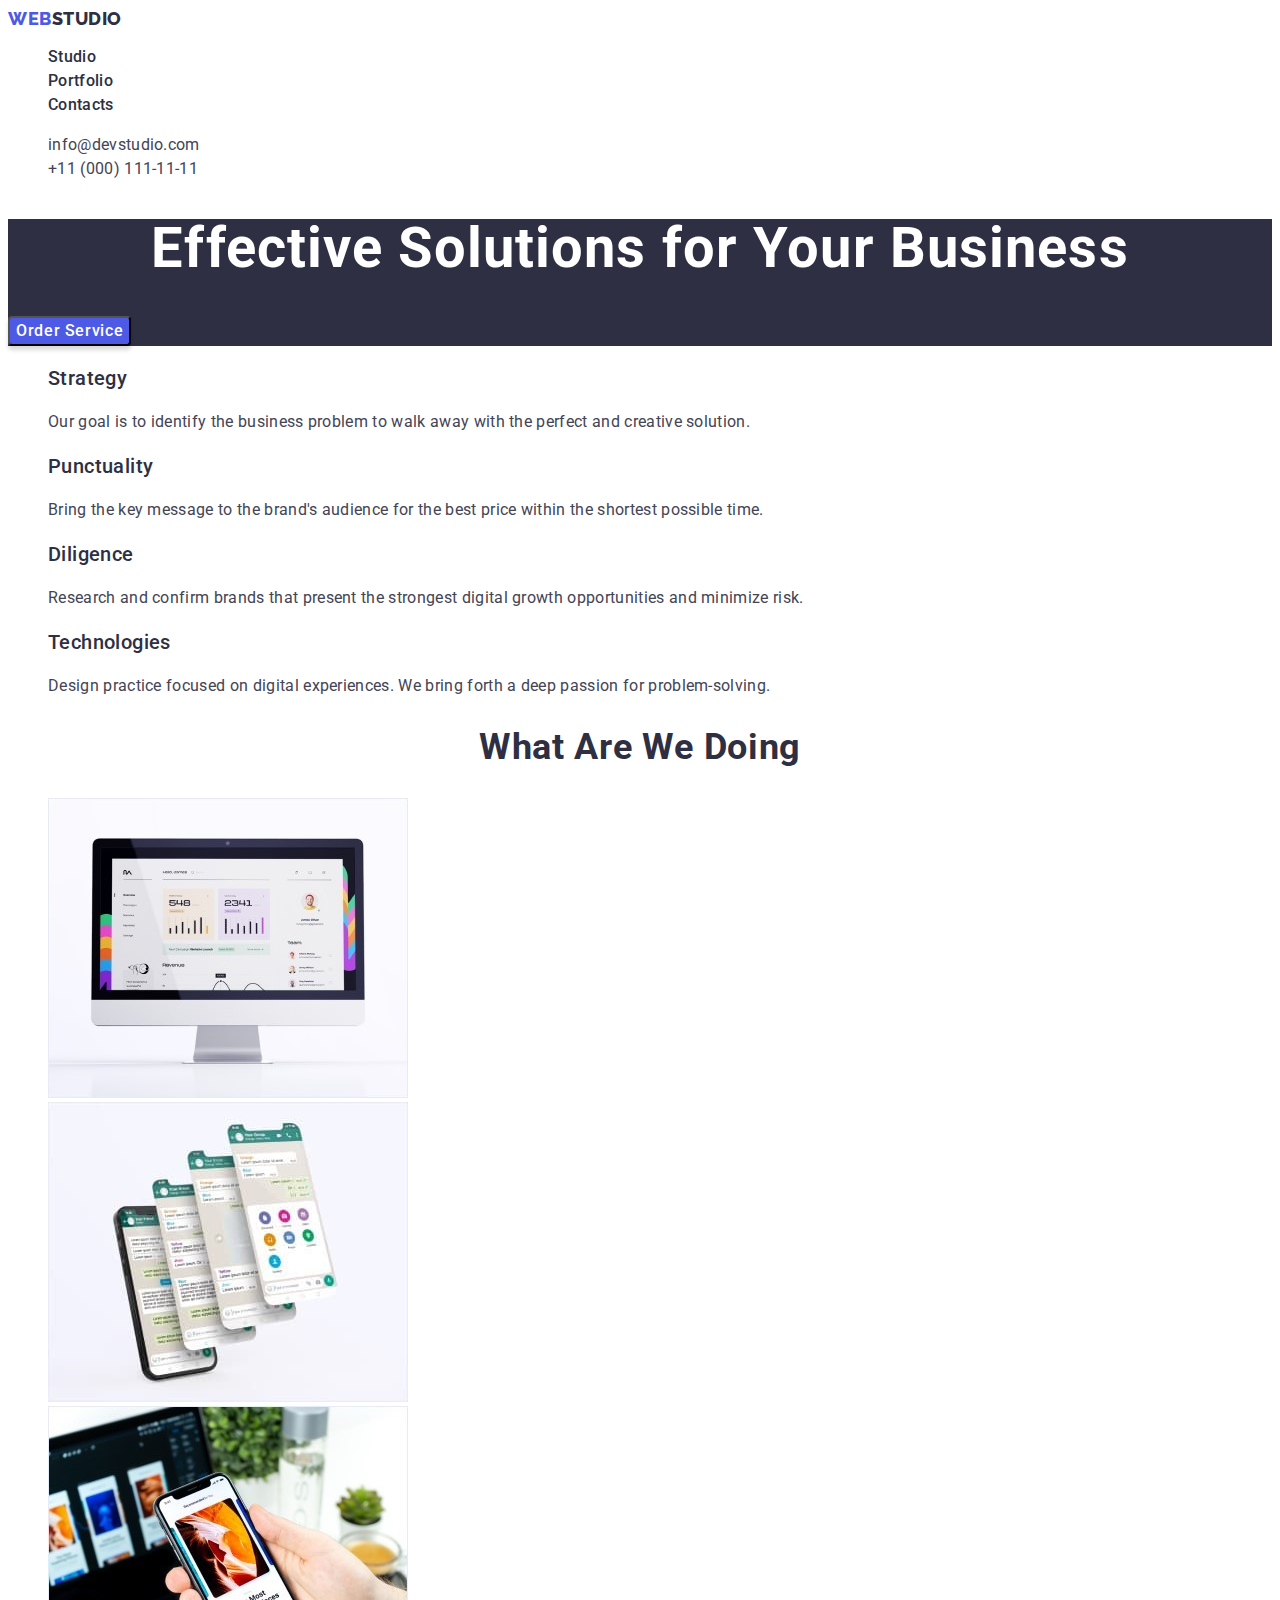
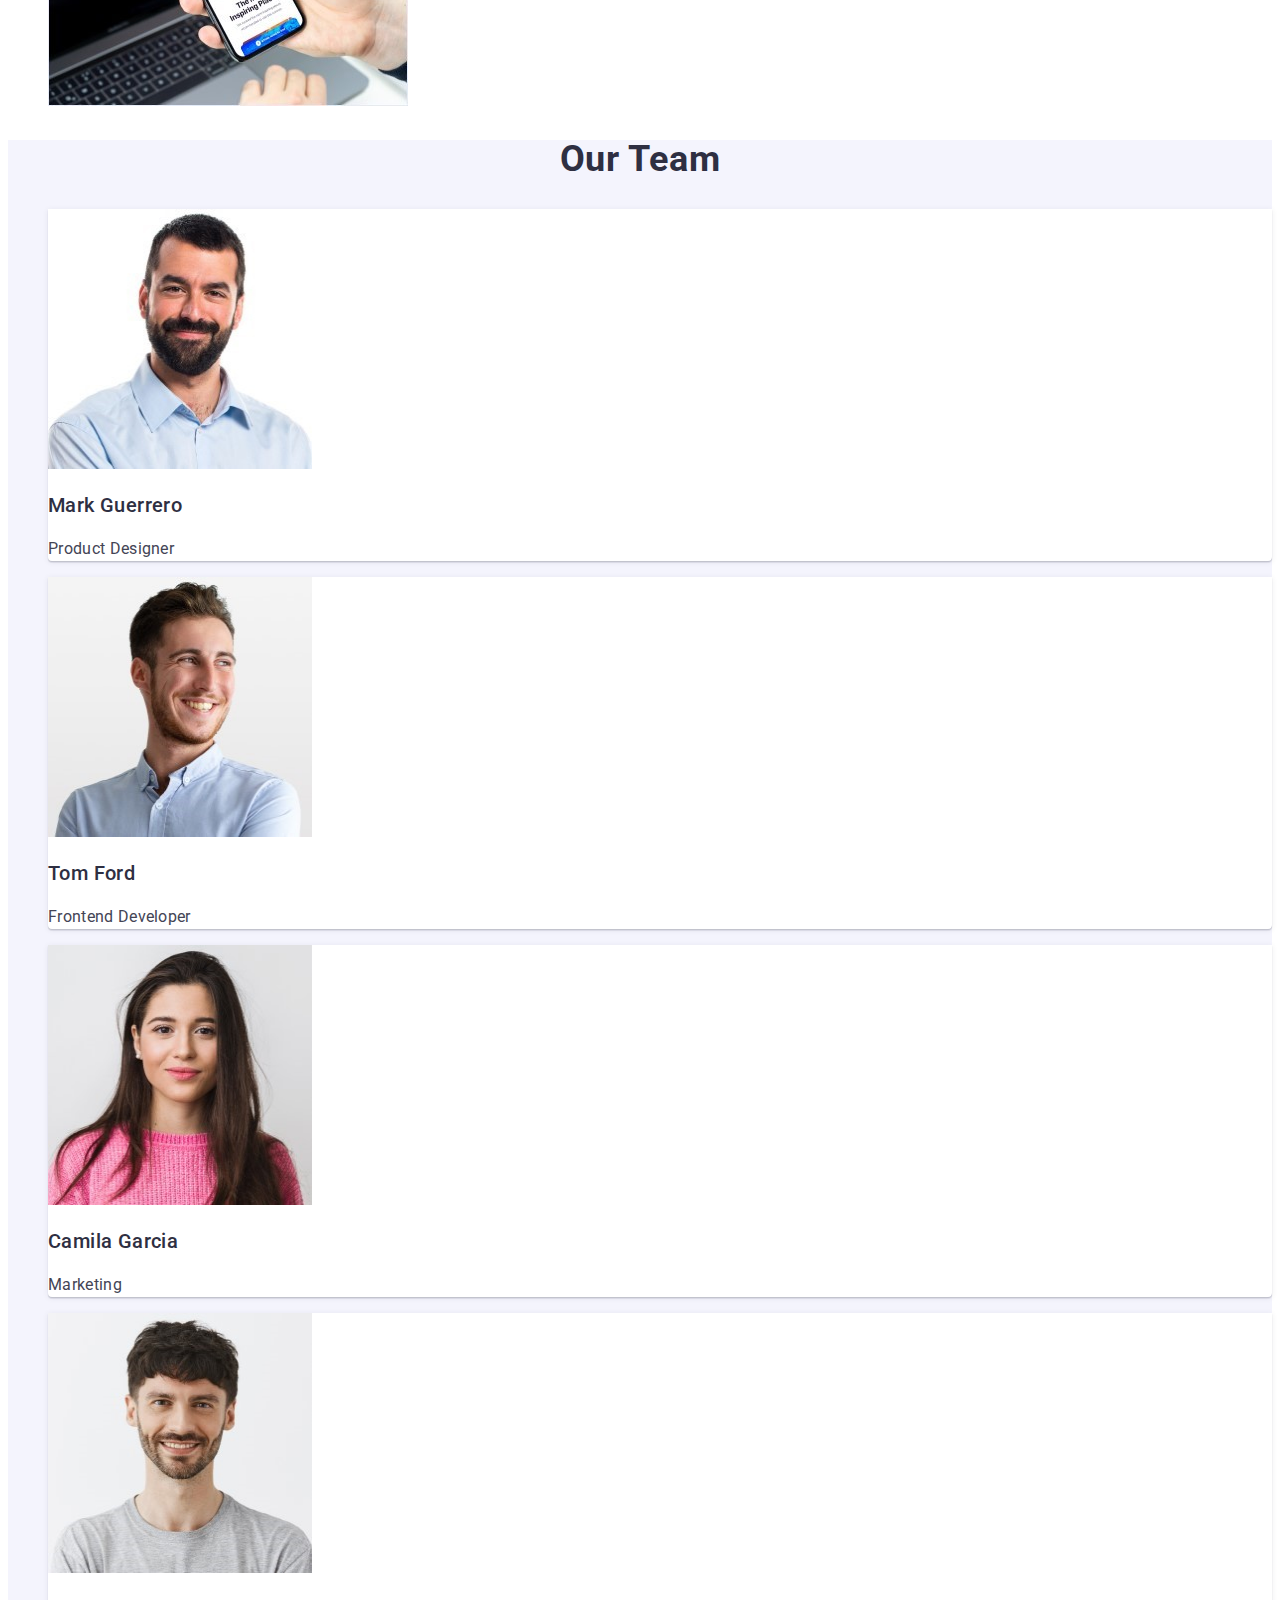
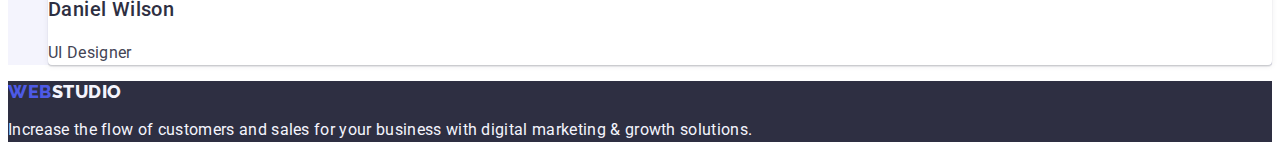
==== commit 52eee1c0: "last2" ====
--- a/index.html
+++ b/index.html
@@ -17,7 +17,7 @@
     <!-- header -->
     <header class="page-header">
       <nav>
-        <a class="logo link" href="./index.html">Web <span class="logo-part link">Studio</span> </a>
+        <a class="logo link" href="./index.html">Web<span class="logo-part link">Studio</span> </a>
         <ul class="menu list">
           <li><a class="menu-list-item link" href="./index.html">Studio</a></li>
           <li><a class="menu-list-item link" href="./portfolio.html">Portfolio</a></li>
--- a/css/styles.css
+++ b/css/styles.css
@@ -60,11 +60,7 @@
   line-height: 1.5;
   letter-spacing: 0.02em;
   color: var(--primary-background-color-theme-dark);
-  box-sizing: border-box;
-  width: 110px;
-  height: 164px;
-  border: 1px dashed var(--btn-border-color);
-  border-radius: 5px;
+  
 }
 .menu-list-item:hover,
 .menu-list-item:focus {
@@ -80,11 +76,7 @@
   line-height: 1.5;
   letter-spacing: 0.02em;
   color: var(--primary-text-color-theme-dark);
-  box-sizing: border-box;
-  width: 193px;
-  height: 108px;
-  border: 1px dashed var(--btn-border-color);
-  border-radius: 5px;
+  
 }
 .contact-item:hover,
 .contact-item:focus {
@@ -149,8 +141,7 @@
   color: var(--primary-background-color-theme-dark);
 }
 .card-item-style {
-  box-sizing: border-box;
-  border: 1px solid var(--btn-border-color-light);
+ 
 }
 
 /* Section 3 */
@@ -231,7 +222,5 @@
   color: var(--primary-text-color-theme-dark);
 }
 .card-style {
-  box-sizing: border-box;
-  background-color: var(--main-color);
-  border: 1px solid var(--btn-border-color-light);
-}
+  
+}
